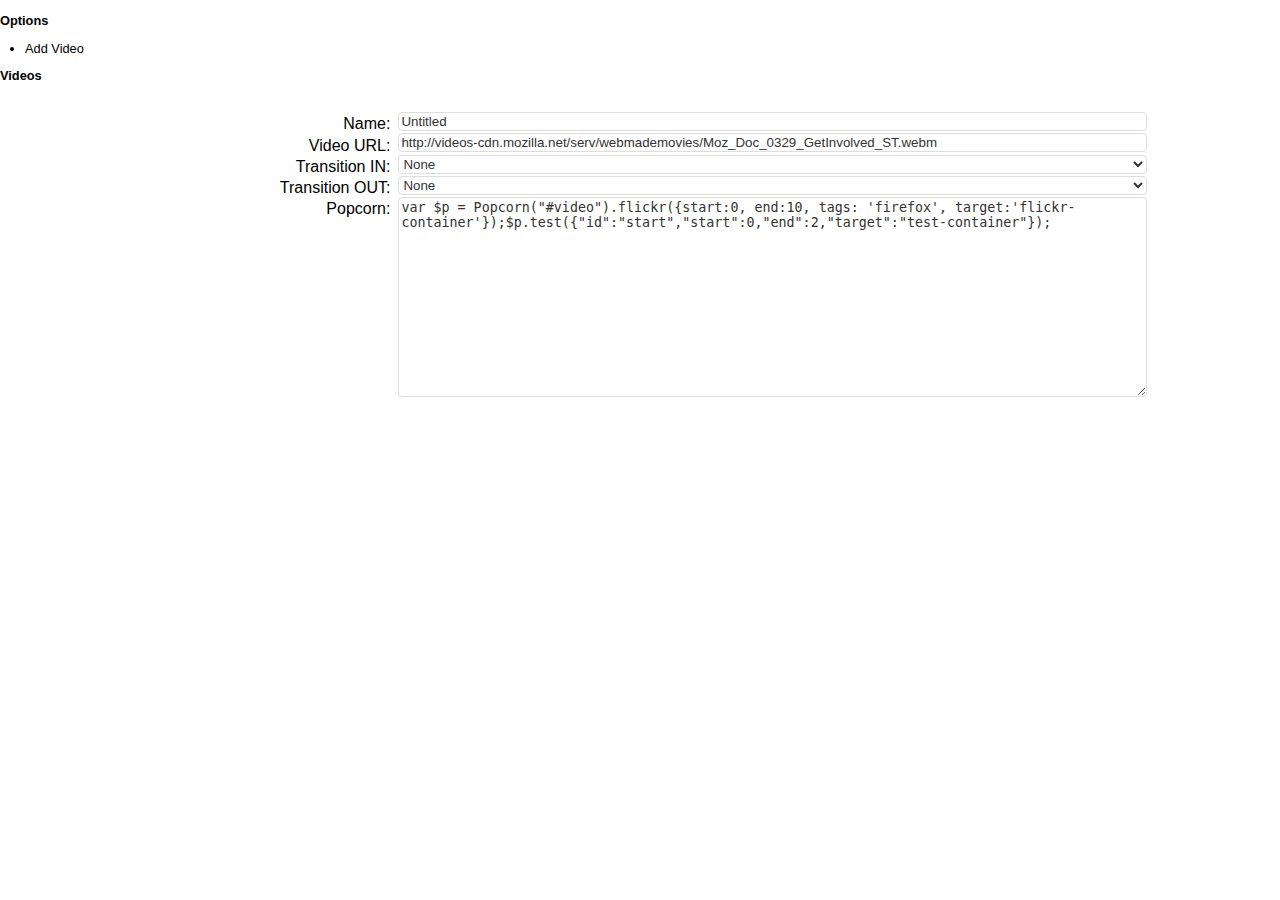
==== index.html @ d67db51c "1. Multiple videos can be played in sequence. 2. Videos can be sequenced in the menu. 3. Popcorn tar" ====
<html>
  <head>
    <title>Action</title>
    <style>
      html {
        width: 100%;
        height: 100%;
      }

      body {
        margin: 0;
        padding: 0;
        width: 100%;
        height: 100%;
        font: 12pt Helvetica, Verdana;
        overflow: hidden;
      }

      .bold {
        font-weight: bold;
      }

      #edit-menu {
        overflow: hidden;
        z-index: 1000;
      }

      #edit-menu:hover {
        cursor: pointer;
      }

      #edit-menu a:hover {
        text-decoration: underline;
      }

      #edit-menu ul {
        margin: 10px;
        font-size: 80%;
        padding-left: 15px;
      }

      #edit-menu h3 {
        font-size: 80%;
      }

      a {
        text-decoration: none;
      }

      a:hover {
        text-decoration: underline;
      }

      #dialog-add fieldset {
        padding: 1em;
      }

      #dialog-add label {
        float: left;
        width: 30%;
        margin-right:0.5em;
        padding-top:0.2em;
        text-align:right;
      }

      #dialog-add input, select {
        width: 60%;
        font-weight: normal;
      }

      #dialog-add textarea {
        height: 200px;
        width: 60%;
        font-size: 10pt;
        font-weight: normal;
      }

      #dialog-add .ui-widget-content {
        background: #fff;
      }

      #containers {
        width: 100%;
        height: 100%;
        position: absolute;
        top: 0px;
        left: 0px;
      }

      .container {
        position: absolute;
        bottom: 10px;
        right: 10px;
        border: 2px solid #000;
        border-radius: 10px;
        width: 300px;
        height: 300px;
      }

      #videos {
        position: absolute;
        top: 0px;
        left: 0px;
        width: 100%;
        height: 100%;
      }

      #dialog-add form, fieldset {
        margin: 0;
        padding: 0;
        border: 0;
      }

      #spinner-div {
        overflow: hidden;
        width: 300px;
        text-align: center;
      }

      #spinner-canvas {
        margin: auto;
      }

    </style>
    <link rel="stylesheet" href="css/jquery-ui.css" text="text/css" />
    <script type="text/javascript" src="js/jquery.js"></script>
    <script type="text/javascript" src="js/jquery-ui.js"></script>
    <script type="text/javascript" src="js/jquery.transform.js"></script>
    <script type="text/javascript" src="http://popcornjs.org/code/dist/popcorn-complete.js"></script>
    <!--<script type="text/javascript" src="popcorn-complete.js"></script>-->
    <script type="text/javascript">

      $(document).ready( function (e) {

        var sections = [],
            currentSection,
            currentSectionIndex,
            targetUUID = 0,
            $win = $(window),
            edit = window.location.href.indexOf('?edit');

        (function() {
          var spinnerCanvas = document.getElementById('spinner-canvas'),
              ctx = spinnerCanvas.getContext('2d'),
              numPieces = 8,
              indexStep = 4,
              spinnerInterval,
              w = spinnerCanvas.width/2;
              spinnerIndex = 0;

          ctx.clearRect(0, 0, spinnerCanvas.width, spinnerCanvas.height);
          ctx.translate(spinnerCanvas.width/2, spinnerCanvas.height/2);
          ctx.fillStyle = '#aaa';
          for (var i=0; i<numPieces; ++i) {
            ctx.save();
            ctx.rotate(Math.PI*2/numPieces*i);
            ctx.translate(w/4, w/4);
            ctx.beginPath();
            ctx.arc(0, 0, w/8, w/8, 0, Math.PI*2, true);
            ctx.closePath();
            ctx.fill();
            ctx.restore();
          } //for

          $('#spinner-div').dialog({
            width: 300,
            autoOpen: false,
            closeOnEscape: false,
            draggable: false,
            resizable: false,
            modal: true,
            stack: true,
            open: function (e, ui) {
              $('.ui-dialog-titlebar-close').hide();
              spinnerInterval = setInterval( function() {
                spinnerIndex += indexStep;
                $('#spinner-canvas').css('rotate', spinnerIndex+'deg');
              }, 30);
            },
            close: function (e) {
              clearInterval(spinnerInterval);
            },
          });
        })();

        $('#edit-menu-videos').sortable({
          placeholder: "ui-state-highlight"
        });

        $('#edit-menu').disableSelection();
        $('#edit-menu-videos').disableSelection();

        $('#edit-menu-videos').bind('sortupdate', function ( event, ui ) {
          newSections = [];
          var vids = $(this).sortable('toArray');
          for (var i=0; i<vids.length; ++i) {
            var vidId = vids[i].substr(vids[i].indexOf('-')+1);
            for (var j=0; j<sections.length; ++j) {
              if (vidId === sections[j].video.id) {
                newSections.push(sections[j]);
                break;
              } //if 
            } //for
          } //for
          sections = newSections;
        });

        Popcorn.plugin('test', function (options) {
          return {
            _setup: function (options) {
            },
            start: function (event, options) {
              $('#'+options.target).html('Test!');
            },
            end: function (event, options) {
              $('#'+options.target).html('');
            }
          };
        });

        Popcorn.plugin('animator', function (options) {
          return {
            _setup: function (options) {
            },
            start: function (event, options) {
            },
            end: function (event, options) {
            }
          };
        });

        $('#edit-menu-link-add').click( function(e) {
          $('#dialog-add-video-name').val('Untitled '+sections.length);
          $('#dialog-add').dialog('open');
        });

        function playNextSection() {
          var index = sections.indexOf(currentSection);
          playSection(sections[index+1]);
        }

        function stopCurrentSection() {
          if (currentSection) {
            currentSection.popcorn.pause();
            currentSection.hide();
            currentSection.$li.removeClass('bold');
          } //if
        }; //stopCurrentSection

        function playSection (section) {
          if (section) {
            function play() {
              section.popcorn.currentTime(0);
              section.show();
              section.popcorn.play();
              section.transitionIn();
              section.$li.addClass('bold');
            }; //play

            currentSection = section;
  
            if (section.ready) {
              play();
            }
            else {
              $('#spinner-div').dialog('open');
              $(section.video).bind('loadedmetadata', function (ev) {
                $('#spinner-div').dialog('close');
                play();
              });
            } //if
          } //if
        }; //playSection

        (function() {
          var fields = $([]).add($('#dialog-add-video-url')).add($('#dialog-add-popcorn'));
          $('#dialog-add').dialog({

            autoOpen: false,
            height: 500,
            width: 700,
            modal: true,

            buttons: {

              "Insert" : function () {

                var okFields = 0;
                fields.each( function (i, e) {

                  if ( e.value ) {
                    $(e).removeClass('ui-state-error');
                    ++okFields;
                  }
                  else {
                    $(e).addClass('ui-state-error');
                  } //if
                
                }); //each

                if ( okFields === fields.length ) {              

                  var video = document.createElement('video'),
                      $video,
                      videoSource = document.createElement('source'),
                      popcornSrc = $('#dialog-add-popcorn').val();
 
                  var transitions = {
                    slideIn: function (callback) {
                      $video.show();
                      $video.offset({ left:window.innerWidth/2 - video.videoWidth/2, 
                                        top:-video.videoHeight});
                      $video.transform({rotate: '-30deg'});
                      $video.animate({
                        rotate: '0deg',
                        top: window.innerHeight/2 - video.videoHeight/2 
                      }, 1000, callback);

                    },
                    slideOut: function (callback) {
                      $video.animate({
                        rotate: '30deg',
                        top: window.innerHeight + video.videoHeight 
                      }, 1000, function() {
                        $video.hide();
                        if (callback) {
                          callback();
                        } //if
                      });
                    },
                    fadeIn: function (callback) {
                      $video.offset({ left:window.innerWidth/2 - video.videoWidth/2, 
                                        top:window.innerHeight/2 - video.videoHeight/2});
                      $video.css('opacity', 0);
                      $video.show();
                      $video.fadeTo(1000, 1);
                     
                    },
                    fadeOut: function (callback) {
                      $video.fadeTo(1000, 0);
                      setTimeout(function() {
                        $video.hide();
                        if (callback) {
                          callback();
                        } //if
                      }, 1000);
                    },
                    defaultIn: function (callback) {
                      $video.show();
                      $video.offset({ left:window.innerWidth/2 - video.videoWidth/2, 
                                        top:window.innerHeight/2 - video.videoHeight/2});
                      if (callback) { 
                        callback();
                      } //if
                    },
                    defaultOut: function (callback) {
                      $video.hide();
                      if (callback) { 
                        callback();
                      } //if
                    },
                  };


                  
                  var plugins = [];
                  var popcornDivs = [];
                  var pluginInstances = popcornSrc.match(/\.\w*\(\{([\s\w'"]*:\s?[\s"'\w]*,\s?)*["|']?target["|']?:["|'][a-z]*-container["|']/gi);
                  var targetRegex = /[\s"']*target[\s"']*:\s?["|'](.*)["|']\s?/;
                  var pluginRegex = /\.(\w*)\(\{/;
                  for (var i=0; i<pluginInstances.length; ++i) {
                    var instance = pluginInstances[i];
                    var targetName = instance.match(targetRegex)[1];
                    var pluginName = instance.match(pluginRegex)[1];
                    if (plugins[pluginName]) {
                      continue;
                    } //if
                    plugins[pluginName] = true;
                    var newTarget = 'popcorn-target-' + pluginName + '-' + targetUUID;
                    var re = new RegExp(targetName, "gi");
                    popcornSrc = popcornSrc.replace(re, newTarget);
                    var title = $('<h3 />');
                    title.html(pluginName);
                    title.addClass('ui-widget-header');
                    var $div = $('<div/>');
                    var rx = -50 + Math.random() * 100;
                    var ry = -50 + Math.random() * 100;
                    $div.attr('id', newTarget + '-ui')
                      .addClass('ui-widget-content')
                      .addClass('container')
                      .draggable()
                      .css('z-index', 30)
                      .resizable()
                      .css('position', 'absolute')
                      .offset({left:window.innerWidth - $div.width() - 20 + rx, top: 100 + ry});
                    $div.append(title);
                    var content = $('<div/>');
                    content.attr('id', newTarget);
                    $div.append(content);
                    popcornDivs.push($div);
                    $('#containers').append($div);
                    ++targetUUID;
                  } //for

                  console.log(popcornSrc);

                  var popcornFunc = new Function(popcornSrc);

                  videoSource.src = $('#dialog-add-video-url').val();
                  video.appendChild(videoSource); 
                  video.id = 'video';
                  video.setAttribute('controls', true);
                  video.setAttribute('autobuffer', true);
                  video.setAttribute('preload', 'auto');
                  video.style.zIndex = 20;

                  $('#videos').append(video);
                  $video = $(video);

                  try {

                    //Should bail right here if popcorn is bad
                    popcornFunc();


                    video.id = 'video' + sections.length;
                    $(this).dialog('close');

                    var popcorn = Popcorn.instances[Popcorn.instances.length-1];

                    var transitionIn = $('#dialog-add-transition-in').val();
                    var transitionOut = $('#dialog-add-transition-out').val();

                    var name = $('#dialog-add-video-name').val();
                    var $li = $('<li id="list-'+video.id+'"></li>');
                    var $a = $('<a id="a-'+video.id+'">'+ name +'</a>');

                    $a.appendTo($li);

                   $('#edit-menu-videos').append($li);

                    if (currentSection) {
                      stopCurrentSection();
                      currentSection.$li.removeClass('bold');
                    } //if

                    $li.addClass('bold');

                    var section = {
                      video: video,
                      transitionIn: transitions[transitionIn],
                      transitionOut: transitions[transitionOut],
                      popcorn: popcorn,
                      name: name,
                      popcornDivs: popcornDivs,
                      $li: $li,
                      ready: false, 
                      show: function () {
                        for (var i=0; i<popcornDivs.length; ++i) {
                          $(popcornDivs[i]).show();
                        } //for
                      },
                      hide: function () {
                        $video.hide();
                        for (var i=0; i<popcornDivs.length; ++i) {
                          $(popcornDivs[i]).hide();
                        } //for
                      },
                    };

                    currentSection = section;
                    sections.push(section);

                    $a.click( function (e) {
                      stopCurrentSection();
                      playSection(section);
                    });
 
                    $(video).bind('loadedmetadata', function (ev) {
                      section.ready = true;
                    });

                    popcorn.listen('ended', function (ev) {
                      section.transitionIn(playNextSection);
                    });

                    section.hide();
                    playSection(section);
  
                  }
                  catch (error) {

                    for (var i=0; i<popcornDivs.length; ++i) {
                      $(popcornDivs[i]).remove();
                    } //for

                    $('#dialog-add-popcorn').addClass('ui-state-error');
                    $('#dialog-add-error').html(error.toString());
                    $('#dialog-add-error').addClass('ui-state-highlight');
                    $(video).remove();

                  } //catch

                } //if

  
              },
  
              Cancel : function () {
                $(this).dialog('close');
              },

            },

            close : function () {
              //fields.val('');
              fields.removeClass('ui-state-error');
              $('#dialog-add-error').removeClass('ui-state-highlight');
              $('#dialog-add-error').html('');
            },

          });
        })();

        $('#edit-menu').dialog({
          position: [0, 0],
          width: 200,
          modal: false,
          stack: false,
          autoOpen: false,
          closeOnEscape: false,
          open: function (e, ui) {
            $(".ui-dialog-titlebar-close").hide();
          },
        });

        if (true || edit > -1) {
          $('#edit-menu').dialog('open');
        } //if

        $win.bind("beforeunload", function( event ) {
          return "Are you sure you want to leave?";
        });

        $win.keypress( function( event ) {
          var elem = event.srcElement || event.target;
          if ( (event.which === 46 || event.which === 8) &&
               (elem.nodeName !== "INPUT" && elem.nodeName !== "TEXTAREA") ) {
            event.preventDefault();
          }
        });

      });

    </script>
  </head>
  <body>
    <div id="videos">
    </div>
    <div id="containers">
    </div>
    <div id="edit-menu" title="Menu">
      <h3>Options</h3>
      <ul id="edit-menu-list">
        <li><a id="edit-menu-link-add">Add Video</a></li>
      </ul>
      <h3>Videos</h3>
      <ul id="edit-menu-videos">
      </ul>
    </div>
    <div id="dialog-add" title="Add Video">
      <form>
        <div id="dialog-add-error"></div>
        <fieldset>
          <label for="video-name">Name:</label>
          <input type="text" name="video-name" id="dialog-add-video-name" class="text ui-widget-content ui-corner-all" value="Untitled" />
          <br clear="all"/>
          <label for="video-url">Video URL:</label>
          <input type="text" name="video-url" id="dialog-add-video-url" class="text ui-widget-content ui-corner-all" value="http://videos-cdn.mozilla.net/serv/webmademovies/Moz_Doc_0329_GetInvolved_ST.webm"/>
          <br clear="all"/>
          <label for="transtion-in">Transition IN:</label>
          <select type="text" name="transition-in" id="dialog-add-transition-in" class="text ui-widget-content ui-corner-all" />
            <option id="transition-in-slide" value="defaultIn">None</option>
            <option id="transition-in-slide" value="slideIn">Slide</option>
            <option id="transition-in-slide" value="fadeIn">Fade</option>
          </select>
          <br clear="all"/>
          <label for="transtion-out">Transition OUT:</label>
          <select type="text" name="transition-out" id="dialog-add-transition-out" class="text ui-widget-content ui-corner-all" />
            <option id="transition-out-slide" value="defaultOut">None</option>
            <option id="transition-out-slide" value="slideOut">Slide</option>
            <option id="transition-out-slide" value="fadeOut">Fade</option>
          </select>
          <br clear="all"/>
          <label for="popcorn">Popcorn:</label>
          <textarea type="text" name="popcorn" id="dialog-add-popcorn" value="" class="text ui-widget-content ui-corner-all">var $p = Popcorn("#video").flickr({start:0, end:10, tags: 'firefox', target:'flickr-container'});$p.test({"id":"start","start":0,"end":2,"target":"test-container"});</textarea>
        </fieldset>
      </form> 
    </div>
    <div id="spinner-div" title="Preparing Content...">
      <canvas id="spinner-canvas" width="100" height="100" />
    </div>
  </body>
</html>
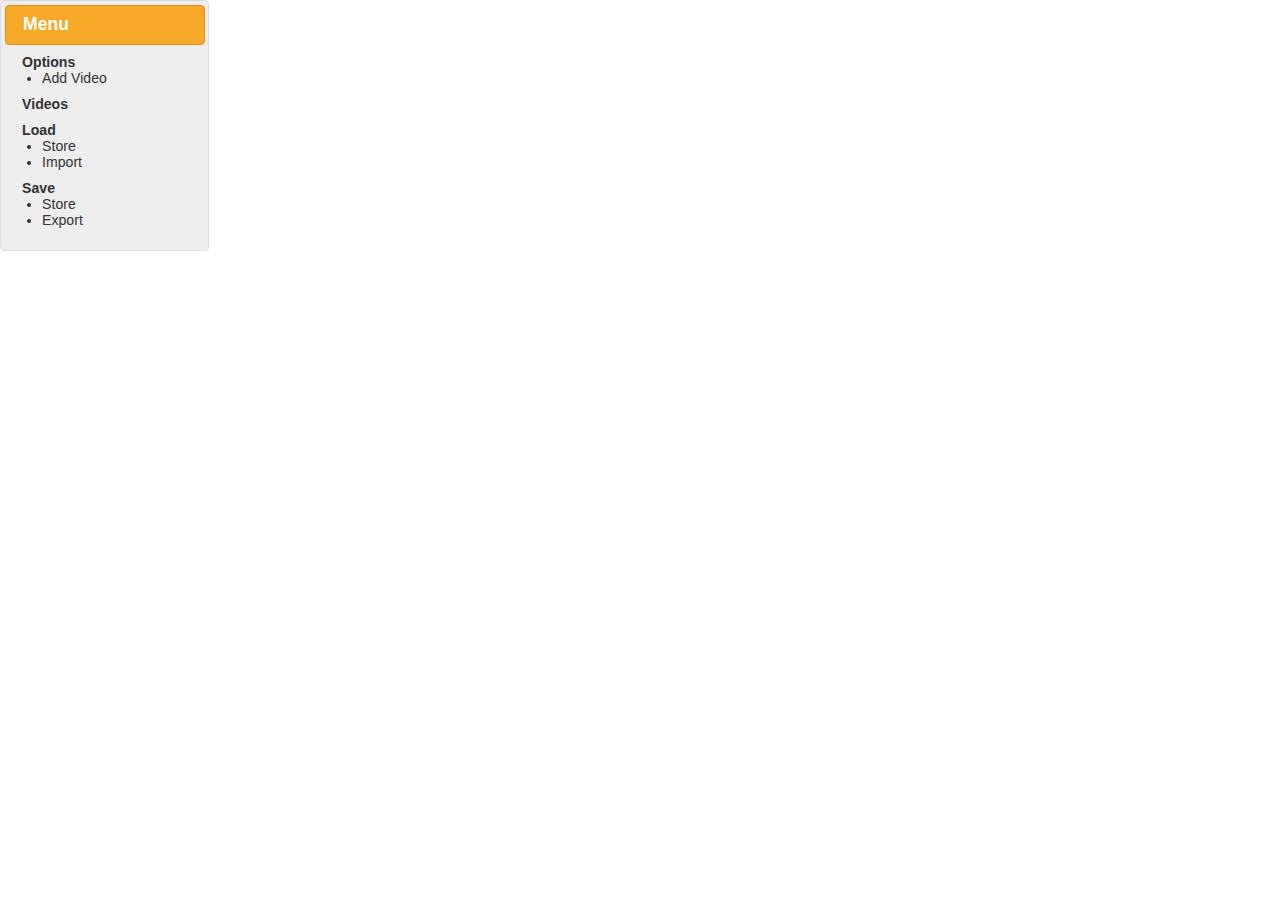
==== commit 931f0e63: "1. Thoroughly cleaned up video addition process to facilitate loading/saving. 2. Added load/save and" ====
--- a/index.html
+++ b/index.html
@@ -34,13 +34,15 @@
       }
 
       #edit-menu ul {
-        margin: 10px;
+        margin: 0px 0px 10px 10px;
+        padding: 0px 0px 0px 10px;
         font-size: 80%;
-        padding-left: 15px;
       }
 
       #edit-menu h3 {
         font-size: 80%;
+        margin: 0;
+        padding: 0;
       }
 
       a {
@@ -121,13 +123,29 @@
         margin: auto;
       }
 
+      #dialog-export textarea {
+        font-size: 12pt;
+        width: 500px;
+        height: 300px;
+      }
+
+      #dialog-import textarea {
+        font-size: 12pt;
+        width: 500px;
+        height: 300px;
+      }
+
+      #dialog-load a:hover {
+        cursor: pointer;
+      }
+
     </style>
     <link rel="stylesheet" href="css/jquery-ui.css" text="text/css" />
     <script type="text/javascript" src="js/jquery.js"></script>
     <script type="text/javascript" src="js/jquery-ui.js"></script>
     <script type="text/javascript" src="js/jquery.transform.js"></script>
-    <script type="text/javascript" src="http://popcornjs.org/code/dist/popcorn-complete.js"></script>
-    <!--<script type="text/javascript" src="popcorn-complete.js"></script>-->
+    <!--<script type="text/javascript" src="http://popcornjs.org/code/dist/popcorn-complete.js"></script>-->
+    <script type="text/javascript" src="js/popcorn-complete.js"></script>
     <script type="text/javascript">
 
       $(document).ready( function (e) {
@@ -137,7 +155,10 @@
             currentSectionIndex,
             targetUUID = 0,
             $win = $(window),
+            savedItems = JSON.parse(localStorage.getItem('Action')),
             edit = window.location.href.indexOf('?edit');
+
+        savedItems = savedItems || [];
 
         (function() {
           var spinnerCanvas = document.getElementById('spinner-canvas'),
@@ -235,6 +256,7 @@
         });
 
         function playNextSection() {
+          stopCurrentSection();
           var index = sections.indexOf(currentSection);
           playSection(sections[index+1]);
         }
@@ -272,6 +294,212 @@
           } //if
         }; //playSection
 
+        function buildVideo(videoUrl, popcornSrc, transitionIn, transitionOut, videoName) {
+          var video = document.createElement('video'),
+              $video,
+              videoSource = document.createElement('source');
+
+          function setVideoPosition(options) {
+            $video.css(options);
+          }; //setVideoPosition
+
+          var transitions = {
+            slideIn: function (callback) {
+              $video.show();
+              setVideoPosition({ left:window.innerWidth/2 - video.videoWidth/2, 
+                                top:-video.videoHeight});
+              $video.transform({rotate: '-30deg'});
+              $video.animate({
+                rotate: '0deg',
+                top: window.innerHeight/2 - video.videoHeight/2 
+              }, 1000, callback);
+
+            },
+            slideOut: function (callback) {
+              $video.animate({
+                rotate: '30deg',
+                top: window.innerHeight + video.videoHeight 
+              }, 1000, function() {
+                $video.hide();
+                if (callback) {
+                  callback();
+                } //if
+              });
+            },
+            fadeIn: function (callback) {
+              setVideoPosition({ left:window.innerWidth/2 - video.videoWidth/2, 
+                                top:window.innerHeight/2 - video.videoHeight/2});
+              $video.css('opacity', 0);
+              $video.show();
+              $video.fadeTo(1000, 1);
+             
+            },
+            fadeOut: function (callback) {
+              $video.fadeTo(1000, 0);
+              setTimeout(function() {
+                $video.hide();
+                if (callback) {
+                  callback();
+                } //if
+              }, 1000);
+            },
+            defaultIn: function (callback) {
+              $video.show();
+              setVideoPosition({ left:window.innerWidth/2 - video.videoWidth/2, 
+                                top:window.innerHeight/2 - video.videoHeight/2});
+              if (callback) { 
+                callback();
+              } //if
+            },
+            defaultOut: function (callback) {
+              $video.hide();
+              if (callback) { 
+                callback();
+              } //if
+            },
+          };
+
+          var plugins = [];
+          var popcornDivs = [];
+          var pluginInstances = popcornSrc.match(/\.\w*\(\{([\s\w'"]*:\s?[\s"'\w]*,\s?)*["|']?target["|']?:["|'][\w\-]*["|']/gi);
+          var targetRegex = /[\s"']*target[\s"']*:\s?["|'](.*)["|']\s?/;
+          var pluginRegex = /\.(\w*)\(\{/;
+          for (var i=0; i<pluginInstances.length; ++i) {
+            var instance = pluginInstances[i];
+            var targetName = instance.match(targetRegex)[1];
+            var pluginName = instance.match(pluginRegex)[1];
+            if (plugins[pluginName]) {
+              continue;
+            } //if
+            plugins[pluginName] = true;
+            var newTarget = 'popcorn-target-' + pluginName + '-' + targetUUID;
+            var re = new RegExp(targetName, "gi");
+            popcornSrc = popcornSrc.replace(re, newTarget);
+            var title = $('<h3 />');
+            title.html(pluginName);
+            title.addClass('ui-widget-header');
+            var $div = $('<div/>');
+            var rx = -50 + Math.random() * 100;
+            var ry = -50 + Math.random() * 100;
+            $div.attr('id', newTarget + '-ui')
+              .addClass('ui-widget-content')
+              .addClass('container')
+              .draggable()
+              .css('z-index', 30)
+              .resizable()
+              .css('position', 'absolute')
+              .offset({left:window.innerWidth - $div.width() - 20 + rx, top: 100 + ry});
+            $div.append(title);
+            var content = $('<div/>');
+            content.attr('id', newTarget);
+            $div.append(content);
+            popcornDivs.push($div);
+            $('#containers').append($div);
+            ++targetUUID;
+          } //for
+
+          var popcornFunc = new Function(popcornSrc);
+
+          videoSource.src = videoUrl;
+          video.appendChild(videoSource); 
+          video.id = 'video';
+          video.setAttribute('controls', true);
+          video.setAttribute('autobuffer', true);
+          video.setAttribute('preload', 'auto');
+          video.style.zIndex = 20;
+
+          $('#videos').append(video);
+          $video = $(video);
+
+          try {
+
+            //Should bail right here if popcorn is bad
+            popcornFunc();
+
+            video.id = 'video' + sections.length;
+
+            var popcorn = Popcorn.instances[Popcorn.instances.length-1];
+
+            var $li = $('<li id="list-'+video.id+'"></li>');
+            var $a = $('<a id="a-'+video.id+'">'+ videoName +'</a>');
+
+            $a.appendTo($li);
+
+           $('#edit-menu-videos').append($li);
+
+            if (currentSection) {
+              stopCurrentSection();
+              currentSection.$li.removeClass('bold');
+            } //if
+
+            $li.addClass('bold');
+
+            var section = {
+              video: video,
+              transitionIn: transitions[transitionIn],
+              transitionOut: transitions[transitionOut],
+              popcorn: popcorn,
+              popcornSrc: popcornSrc,
+              name: videoName,
+              popcornDivs: popcornDivs,
+              $li: $li,
+              ready: false, 
+              show: function () {
+                for (var i=0; i<popcornDivs.length; ++i) {
+                  $(popcornDivs[i]).show();
+                } //for
+              },
+              hide: function () {
+                $video.hide();
+                for (var i=0; i<popcornDivs.length; ++i) {
+                  $(popcornDivs[i]).hide();
+                } //for
+              },
+              getReplica: function () {
+                return {
+                  video: video.currentSrc,
+                  transitionIn: transitionIn,
+                  transitionOut: transitionOut,
+                  popcornSrc: popcornSrc,
+                  name: videoName,
+                }
+              },
+            };
+
+            currentSection = section;
+            sections.push(section);
+
+            $a.click( function (e) {
+              stopCurrentSection();
+              playSection(section);
+            });
+
+            $(video).bind('loadedmetadata', function (ev) {
+              section.ready = true;
+            });
+
+            popcorn.listen('ended', function (ev) {
+              section.transitionOut(playNextSection);
+            });
+
+            $video.css('position', 'absolute');
+            section.hide();
+            playSection(section);
+            return true;
+          }
+          catch (error) {
+
+            for (var i=0; i<popcornDivs.length; ++i) {
+              $(popcornDivs[i]).remove();
+            } //for
+
+            $(video).remove();
+            return false;
+
+          } //catch
+
+        }; //buildVideo
+
         (function() {
           var fields = $([]).add($('#dialog-add-video-url')).add($('#dialog-add-popcorn'));
           $('#dialog-add').dialog({
@@ -298,211 +526,22 @@
                 
                 }); //each
 
-                if ( okFields === fields.length ) {              
-
-                  var video = document.createElement('video'),
-                      $video,
-                      videoSource = document.createElement('source'),
-                      popcornSrc = $('#dialog-add-popcorn').val();
- 
-                  var transitions = {
-                    slideIn: function (callback) {
-                      $video.show();
-                      $video.offset({ left:window.innerWidth/2 - video.videoWidth/2, 
-                                        top:-video.videoHeight});
-                      $video.transform({rotate: '-30deg'});
-                      $video.animate({
-                        rotate: '0deg',
-                        top: window.innerHeight/2 - video.videoHeight/2 
-                      }, 1000, callback);
-
-                    },
-                    slideOut: function (callback) {
-                      $video.animate({
-                        rotate: '30deg',
-                        top: window.innerHeight + video.videoHeight 
-                      }, 1000, function() {
-                        $video.hide();
-                        if (callback) {
-                          callback();
-                        } //if
-                      });
-                    },
-                    fadeIn: function (callback) {
-                      $video.offset({ left:window.innerWidth/2 - video.videoWidth/2, 
-                                        top:window.innerHeight/2 - video.videoHeight/2});
-                      $video.css('opacity', 0);
-                      $video.show();
-                      $video.fadeTo(1000, 1);
-                     
-                    },
-                    fadeOut: function (callback) {
-                      $video.fadeTo(1000, 0);
-                      setTimeout(function() {
-                        $video.hide();
-                        if (callback) {
-                          callback();
-                        } //if
-                      }, 1000);
-                    },
-                    defaultIn: function (callback) {
-                      $video.show();
-                      $video.offset({ left:window.innerWidth/2 - video.videoWidth/2, 
-                                        top:window.innerHeight/2 - video.videoHeight/2});
-                      if (callback) { 
-                        callback();
-                      } //if
-                    },
-                    defaultOut: function (callback) {
-                      $video.hide();
-                      if (callback) { 
-                        callback();
-                      } //if
-                    },
-                  };
-
-
-                  
-                  var plugins = [];
-                  var popcornDivs = [];
-                  var pluginInstances = popcornSrc.match(/\.\w*\(\{([\s\w'"]*:\s?[\s"'\w]*,\s?)*["|']?target["|']?:["|'][a-z]*-container["|']/gi);
-                  var targetRegex = /[\s"']*target[\s"']*:\s?["|'](.*)["|']\s?/;
-                  var pluginRegex = /\.(\w*)\(\{/;
-                  for (var i=0; i<pluginInstances.length; ++i) {
-                    var instance = pluginInstances[i];
-                    var targetName = instance.match(targetRegex)[1];
-                    var pluginName = instance.match(pluginRegex)[1];
-                    if (plugins[pluginName]) {
-                      continue;
-                    } //if
-                    plugins[pluginName] = true;
-                    var newTarget = 'popcorn-target-' + pluginName + '-' + targetUUID;
-                    var re = new RegExp(targetName, "gi");
-                    popcornSrc = popcornSrc.replace(re, newTarget);
-                    var title = $('<h3 />');
-                    title.html(pluginName);
-                    title.addClass('ui-widget-header');
-                    var $div = $('<div/>');
-                    var rx = -50 + Math.random() * 100;
-                    var ry = -50 + Math.random() * 100;
-                    $div.attr('id', newTarget + '-ui')
-                      .addClass('ui-widget-content')
-                      .addClass('container')
-                      .draggable()
-                      .css('z-index', 30)
-                      .resizable()
-                      .css('position', 'absolute')
-                      .offset({left:window.innerWidth - $div.width() - 20 + rx, top: 100 + ry});
-                    $div.append(title);
-                    var content = $('<div/>');
-                    content.attr('id', newTarget);
-                    $div.append(content);
-                    popcornDivs.push($div);
-                    $('#containers').append($div);
-                    ++targetUUID;
-                  } //for
-
-                  console.log(popcornSrc);
-
-                  var popcornFunc = new Function(popcornSrc);
-
-                  videoSource.src = $('#dialog-add-video-url').val();
-                  video.appendChild(videoSource); 
-                  video.id = 'video';
-                  video.setAttribute('controls', true);
-                  video.setAttribute('autobuffer', true);
-                  video.setAttribute('preload', 'auto');
-                  video.style.zIndex = 20;
-
-                  $('#videos').append(video);
-                  $video = $(video);
-
-                  try {
-
-                    //Should bail right here if popcorn is bad
-                    popcornFunc();
-
-
-                    video.id = 'video' + sections.length;
-                    $(this).dialog('close');
-
-                    var popcorn = Popcorn.instances[Popcorn.instances.length-1];
-
-                    var transitionIn = $('#dialog-add-transition-in').val();
-                    var transitionOut = $('#dialog-add-transition-out').val();
-
-                    var name = $('#dialog-add-video-name').val();
-                    var $li = $('<li id="list-'+video.id+'"></li>');
-                    var $a = $('<a id="a-'+video.id+'">'+ name +'</a>');
-
-                    $a.appendTo($li);
-
-                   $('#edit-menu-videos').append($li);
-
-                    if (currentSection) {
-                      stopCurrentSection();
-                      currentSection.$li.removeClass('bold');
-                    } //if
-
-                    $li.addClass('bold');
-
-                    var section = {
-                      video: video,
-                      transitionIn: transitions[transitionIn],
-                      transitionOut: transitions[transitionOut],
-                      popcorn: popcorn,
-                      name: name,
-                      popcornDivs: popcornDivs,
-                      $li: $li,
-                      ready: false, 
-                      show: function () {
-                        for (var i=0; i<popcornDivs.length; ++i) {
-                          $(popcornDivs[i]).show();
-                        } //for
-                      },
-                      hide: function () {
-                        $video.hide();
-                        for (var i=0; i<popcornDivs.length; ++i) {
-                          $(popcornDivs[i]).hide();
-                        } //for
-                      },
-                    };
-
-                    currentSection = section;
-                    sections.push(section);
-
-                    $a.click( function (e) {
-                      stopCurrentSection();
-                      playSection(section);
-                    });
- 
-                    $(video).bind('loadedmetadata', function (ev) {
-                      section.ready = true;
-                    });
-
-                    popcorn.listen('ended', function (ev) {
-                      section.transitionIn(playNextSection);
-                    });
-
-                    section.hide();
-                    playSection(section);
-  
-                  }
-                  catch (error) {
-
-                    for (var i=0; i<popcornDivs.length; ++i) {
-                      $(popcornDivs[i]).remove();
-                    } //for
-
+                if ( okFields === fields.length ) {
+
+                  if (buildVideo( $('#dialog-add-video-url').val(), 
+                                  $('#dialog-add-popcorn').val(), 
+                                  $('#dialog-add-transition-in').val(), 
+                                  $('#dialog-add-transition-out').val(), 
+                                  $('#dialog-add-video-name').val()) === false) {
                     $('#dialog-add-popcorn').addClass('ui-state-error');
                     $('#dialog-add-error').html(error.toString());
                     $('#dialog-add-error').addClass('ui-state-highlight');
-                    $(video).remove();
-
-                  } //catch
+                  }
+                  else {
+                    $(this).dialog('close');
+                  } //if
 
                 } //if
-
   
               },
   
@@ -550,6 +589,124 @@
           }
         });
 
+        function makeStorage() {
+          var store = {
+            type: 'Action v0.1 Store',
+            sections: [],
+          };
+
+          for (var i=0; i<sections.length; ++i) {
+            store.sections.push(sections[i].getReplica());
+          } //for
+
+          return store;
+        }; //makeStorage
+
+        function loadProject(project) {
+          $('#videos').empty();
+          $('#containers').empty();
+          $('#edit-menu-videos').empty();
+          sections = [];
+          for (var i=0; i<project.sections.length; ++i) {
+            var section = project.sections[i];
+            buildVideo( section.video,
+                        section.popcornSrc,
+                        section.transitionIn,
+                        section.transitionOut,
+                        section.name);
+          } //for
+        }; //loadProject
+
+        $('#dialog-export').dialog({
+          modal: true,
+          autoOpen: false,
+          width: 550,
+          height: 500,
+          buttons: {
+            'Ok': function() {
+              $(this).dialog('close');  
+            },
+          }
+        });
+
+        $('#dialog-import').dialog({
+          modal: true,
+          autoOpen: false,
+          width: 550,
+          height: 500,
+          buttons: {
+            'Ok': function() {
+              $(this).dialog('close');  
+              loadProject(JSON.parse($('#dialog-import-data').val()));
+            },
+            'Cancel': function() {
+              $(this).dialog('close');  
+            },
+          }
+        });
+
+        $('#dialog-load').dialog({
+          modal: true,
+          autoOpen: false,
+          width: 550,
+          height: 500,
+          buttons: {
+            'Cancel': function() {
+              $(this).dialog('close');  
+            },
+          }
+        });
+
+        $('#dialog-save').dialog({
+          modal: true,
+          autoOpen: false,
+          width: 350,
+          height: 300,
+          buttons: {
+            'Ok': function() {
+              $(this).dialog('close');  
+              var store = makeStorage();
+              store.projectName = $('#dialog-save-data').val();
+              savedItems.push(store);
+              localStorage.setItem('Action', JSON.stringify(savedItems));
+            },
+            'Cancel': function() {
+              $(this).dialog('close');
+            },
+          }
+        });
+
+        $('#save-export').click( function (event) {
+          var store = makeStorage();
+          $('#dialog-export-data').html(JSON.stringify(store));
+          $('#dialog-export').dialog('open');
+        });
+
+        $('#save-store').click( function (event) {
+          $('#dialog-save').dialog('open');
+        });
+
+        $('#load-store').click( function (event) {
+          $('#dialog-load').empty();
+          $('#dialog-load').append('<h3>Choose a project to load:</h3>');
+          for (var i=0; i<savedItems.length; ++i) {
+            (function() {
+              var savedItem = savedItems[i];
+              var $li = $('<li><a>'+savedItem.projectName+'</a></li>');
+              $li.click( function (e) {
+                $('#dialog-load').dialog('close');
+                loadProject(savedItem);
+              });
+              $('#dialog-load').append($li);
+            })();
+          } //for
+          $('#dialog-load').dialog('open');
+        });
+
+        $('#load-import').click( function (event) {
+          $('#dialog-import').dialog('open');
+        });
+
       });
 
     </script>
@@ -567,6 +724,16 @@
       <h3>Videos</h3>
       <ul id="edit-menu-videos">
       </ul>
+      <h3>Load</h3>
+      <ul id="edit-menu-load">
+        <li><a id="load-store">Store</a></li>
+        <li><a id="load-import">Import</a></li>
+      </ul>
+      <h3>Save</h3>
+      <ul id="edit-menu-save">
+        <li><a id="save-store">Store</a></li>
+        <li><a id="save-export">Export</a></li>
+      </ul>
     </div>
     <div id="dialog-add" title="Add Video">
       <form>
@@ -576,7 +743,8 @@
           <input type="text" name="video-name" id="dialog-add-video-name" class="text ui-widget-content ui-corner-all" value="Untitled" />
           <br clear="all"/>
           <label for="video-url">Video URL:</label>
-          <input type="text" name="video-url" id="dialog-add-video-url" class="text ui-widget-content ui-corner-all" value="http://videos-cdn.mozilla.net/serv/webmademovies/Moz_Doc_0329_GetInvolved_ST.webm"/>
+          <!--<input type="text" name="video-url" id="dialog-add-video-url" class="text ui-widget-content ui-corner-all" value="http://videos-cdn.mozilla.net/serv/webmademovies/Moz_Doc_0329_GetInvolved_ST.webm"/>-->
+          <input type="text" name="video-url" id="dialog-add-video-url" class="text ui-widget-content ui-corner-all" value="file:///home/secretrobotron/Downloads/Moz_Doc_0329_GetInvolved_ST.webm"/>
           <br clear="all"/>
           <label for="transtion-in">Transition IN:</label>
           <select type="text" name="transition-in" id="dialog-add-transition-in" class="text ui-widget-content ui-corner-all" />
@@ -600,5 +768,19 @@
     <div id="spinner-div" title="Preparing Content...">
       <canvas id="spinner-canvas" width="100" height="100" />
     </div>
+    <div id="dialog-load" title="Load Project">
+    </div>
+    <div id="dialog-export" title="Export Project">
+      You can copy &amp; paste the following blurb:
+      <textarea id="dialog-export-data"></textarea>
+    </div>
+    <div id="dialog-save" title="Save Project">
+      Choose a name for your project:
+      <input id="dialog-save-data" type="text" value="Untitled" />
+    </div>
+    <div id="dialog-import" title="Import Project">
+      Paste the JSON blurb for a project below:
+      <textarea id="dialog-import-data"></textarea>
+    </div>
   </body>
 </html>
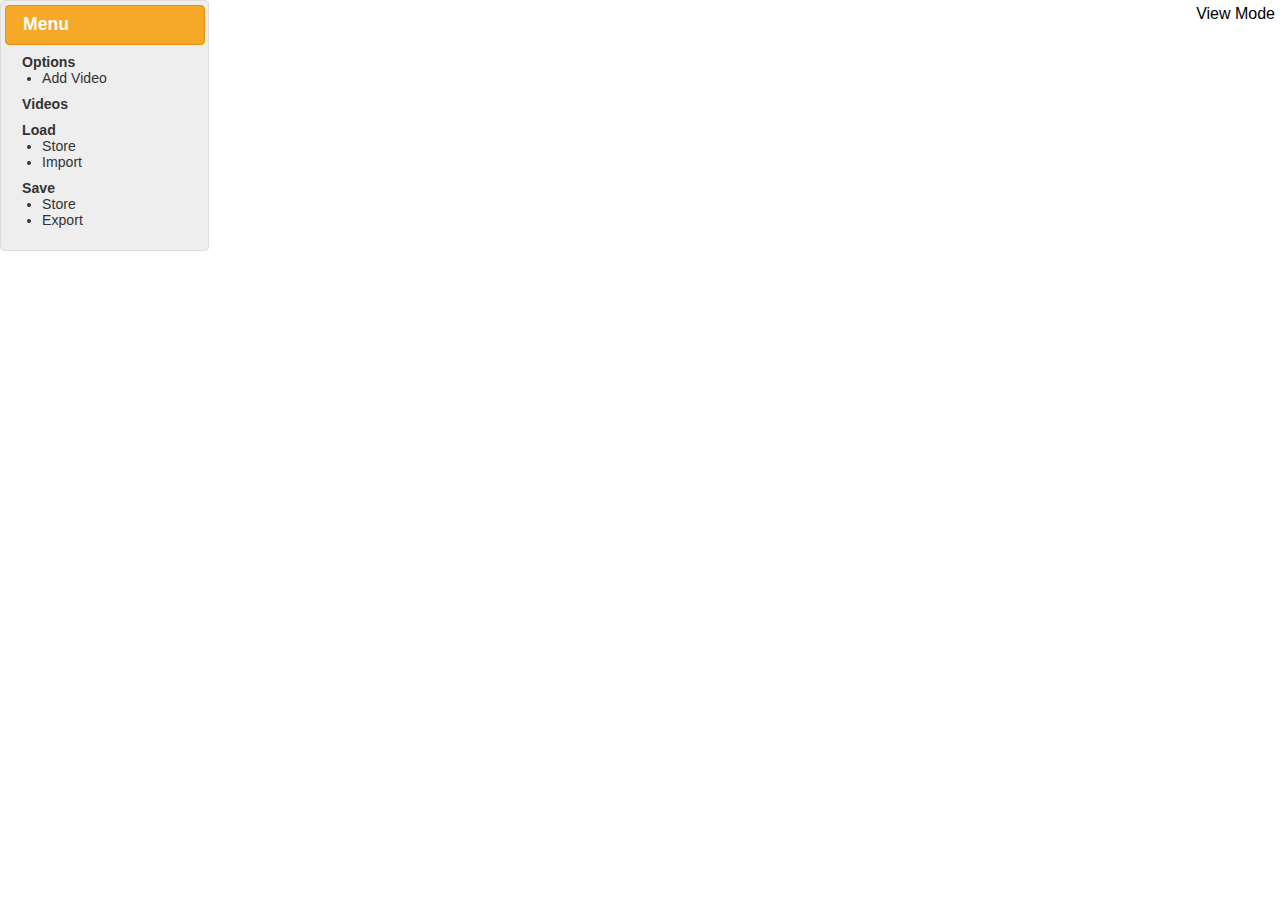
==== commit c08f9d7f: "1. Added context menus to containers for extra options. 2. Added jquery context menu plugin. 3. Edit" ====
--- a/index.html
+++ b/index.html
@@ -139,577 +139,41 @@
         cursor: pointer;
       }
 
+      #controls {
+        text-decoration: none;
+        font-weight: bold;
+        font-size: 50pt;
+        position: absolute;
+        right: 5px;
+        bottom: 5px;
+        white-space: nowrap;
+      }
+
+      #controls a:hover {
+        text-decoration: underline;
+        cursor: pointer;
+      }
+
+      #modes {
+        position: absolute;
+        right: 5px;
+        top: 5px;
+      }
+
+      #modes a:hover {
+        text-decoration: underline;
+        cursor: pointer;
+      }
+
     </style>
     <link rel="stylesheet" href="css/jquery-ui.css" text="text/css" />
     <script type="text/javascript" src="js/jquery.js"></script>
     <script type="text/javascript" src="js/jquery-ui.js"></script>
     <script type="text/javascript" src="js/jquery.transform.js"></script>
+    <script type="text/javascript" src="js/jquery.contextmenu.r2.js"></script>
     <!--<script type="text/javascript" src="http://popcornjs.org/code/dist/popcorn-complete.js"></script>-->
     <script type="text/javascript" src="js/popcorn-complete.js"></script>
-    <script type="text/javascript">
-
-      $(document).ready( function (e) {
-
-        var sections = [],
-            currentSection,
-            currentSectionIndex,
-            targetUUID = 0,
-            $win = $(window),
-            savedItems = JSON.parse(localStorage.getItem('Action')),
-            edit = window.location.href.indexOf('?edit');
-
-        savedItems = savedItems || [];
-
-        (function() {
-          var spinnerCanvas = document.getElementById('spinner-canvas'),
-              ctx = spinnerCanvas.getContext('2d'),
-              numPieces = 8,
-              indexStep = 4,
-              spinnerInterval,
-              w = spinnerCanvas.width/2;
-              spinnerIndex = 0;
-
-          ctx.clearRect(0, 0, spinnerCanvas.width, spinnerCanvas.height);
-          ctx.translate(spinnerCanvas.width/2, spinnerCanvas.height/2);
-          ctx.fillStyle = '#aaa';
-          for (var i=0; i<numPieces; ++i) {
-            ctx.save();
-            ctx.rotate(Math.PI*2/numPieces*i);
-            ctx.translate(w/4, w/4);
-            ctx.beginPath();
-            ctx.arc(0, 0, w/8, w/8, 0, Math.PI*2, true);
-            ctx.closePath();
-            ctx.fill();
-            ctx.restore();
-          } //for
-
-          $('#spinner-div').dialog({
-            width: 300,
-            autoOpen: false,
-            closeOnEscape: false,
-            draggable: false,
-            resizable: false,
-            modal: true,
-            stack: true,
-            open: function (e, ui) {
-              $('.ui-dialog-titlebar-close').hide();
-              spinnerInterval = setInterval( function() {
-                spinnerIndex += indexStep;
-                $('#spinner-canvas').css('rotate', spinnerIndex+'deg');
-              }, 30);
-            },
-            close: function (e) {
-              clearInterval(spinnerInterval);
-            },
-          });
-        })();
-
-        $('#edit-menu-videos').sortable({
-          placeholder: "ui-state-highlight"
-        });
-
-        $('#edit-menu').disableSelection();
-        $('#edit-menu-videos').disableSelection();
-
-        $('#edit-menu-videos').bind('sortupdate', function ( event, ui ) {
-          newSections = [];
-          var vids = $(this).sortable('toArray');
-          for (var i=0; i<vids.length; ++i) {
-            var vidId = vids[i].substr(vids[i].indexOf('-')+1);
-            for (var j=0; j<sections.length; ++j) {
-              if (vidId === sections[j].video.id) {
-                newSections.push(sections[j]);
-                break;
-              } //if 
-            } //for
-          } //for
-          sections = newSections;
-        });
-
-        Popcorn.plugin('test', function (options) {
-          return {
-            _setup: function (options) {
-            },
-            start: function (event, options) {
-              $('#'+options.target).html('Test!');
-            },
-            end: function (event, options) {
-              $('#'+options.target).html('');
-            }
-          };
-        });
-
-        Popcorn.plugin('animator', function (options) {
-          return {
-            _setup: function (options) {
-            },
-            start: function (event, options) {
-            },
-            end: function (event, options) {
-            }
-          };
-        });
-
-        $('#edit-menu-link-add').click( function(e) {
-          $('#dialog-add-video-name').val('Untitled '+sections.length);
-          $('#dialog-add').dialog('open');
-        });
-
-        function playNextSection() {
-          stopCurrentSection();
-          var index = sections.indexOf(currentSection);
-          playSection(sections[index+1]);
-        }
-
-        function stopCurrentSection() {
-          if (currentSection) {
-            currentSection.popcorn.pause();
-            currentSection.hide();
-            currentSection.$li.removeClass('bold');
-          } //if
-        }; //stopCurrentSection
-
-        function playSection (section) {
-          if (section) {
-            function play() {
-              section.popcorn.currentTime(0);
-              section.show();
-              section.popcorn.play();
-              section.transitionIn();
-              section.$li.addClass('bold');
-            }; //play
-
-            currentSection = section;
-  
-            if (section.ready) {
-              play();
-            }
-            else {
-              $('#spinner-div').dialog('open');
-              $(section.video).bind('loadedmetadata', function (ev) {
-                $('#spinner-div').dialog('close');
-                play();
-              });
-            } //if
-          } //if
-        }; //playSection
-
-        function buildVideo(videoUrl, popcornSrc, transitionIn, transitionOut, videoName) {
-          var video = document.createElement('video'),
-              $video,
-              videoSource = document.createElement('source');
-
-          function setVideoPosition(options) {
-            $video.css(options);
-          }; //setVideoPosition
-
-          var transitions = {
-            slideIn: function (callback) {
-              $video.show();
-              setVideoPosition({ left:window.innerWidth/2 - video.videoWidth/2, 
-                                top:-video.videoHeight});
-              $video.transform({rotate: '-30deg'});
-              $video.animate({
-                rotate: '0deg',
-                top: window.innerHeight/2 - video.videoHeight/2 
-              }, 1000, callback);
-
-            },
-            slideOut: function (callback) {
-              $video.animate({
-                rotate: '30deg',
-                top: window.innerHeight + video.videoHeight 
-              }, 1000, function() {
-                $video.hide();
-                if (callback) {
-                  callback();
-                } //if
-              });
-            },
-            fadeIn: function (callback) {
-              setVideoPosition({ left:window.innerWidth/2 - video.videoWidth/2, 
-                                top:window.innerHeight/2 - video.videoHeight/2});
-              $video.css('opacity', 0);
-              $video.show();
-              $video.fadeTo(1000, 1);
-             
-            },
-            fadeOut: function (callback) {
-              $video.fadeTo(1000, 0);
-              setTimeout(function() {
-                $video.hide();
-                if (callback) {
-                  callback();
-                } //if
-              }, 1000);
-            },
-            defaultIn: function (callback) {
-              $video.show();
-              setVideoPosition({ left:window.innerWidth/2 - video.videoWidth/2, 
-                                top:window.innerHeight/2 - video.videoHeight/2});
-              if (callback) { 
-                callback();
-              } //if
-            },
-            defaultOut: function (callback) {
-              $video.hide();
-              if (callback) { 
-                callback();
-              } //if
-            },
-          };
-
-          var plugins = [];
-          var popcornDivs = [];
-          var pluginInstances = popcornSrc.match(/\.\w*\(\{([\s\w'"]*:\s?[\s"'\w]*,\s?)*["|']?target["|']?:["|'][\w\-]*["|']/gi);
-          var targetRegex = /[\s"']*target[\s"']*:\s?["|'](.*)["|']\s?/;
-          var pluginRegex = /\.(\w*)\(\{/;
-          for (var i=0; i<pluginInstances.length; ++i) {
-            var instance = pluginInstances[i];
-            var targetName = instance.match(targetRegex)[1];
-            var pluginName = instance.match(pluginRegex)[1];
-            if (plugins[pluginName]) {
-              continue;
-            } //if
-            plugins[pluginName] = true;
-            var newTarget = 'popcorn-target-' + pluginName + '-' + targetUUID;
-            var re = new RegExp(targetName, "gi");
-            popcornSrc = popcornSrc.replace(re, newTarget);
-            var title = $('<h3 />');
-            title.html(pluginName);
-            title.addClass('ui-widget-header');
-            var $div = $('<div/>');
-            var rx = -50 + Math.random() * 100;
-            var ry = -50 + Math.random() * 100;
-            $div.attr('id', newTarget + '-ui')
-              .addClass('ui-widget-content')
-              .addClass('container')
-              .draggable()
-              .css('z-index', 30)
-              .resizable()
-              .css('position', 'absolute')
-              .offset({left:window.innerWidth - $div.width() - 20 + rx, top: 100 + ry});
-            $div.append(title);
-            var content = $('<div/>');
-            content.attr('id', newTarget);
-            $div.append(content);
-            popcornDivs.push($div);
-            $('#containers').append($div);
-            ++targetUUID;
-          } //for
-
-          var popcornFunc = new Function(popcornSrc);
-
-          videoSource.src = videoUrl;
-          video.appendChild(videoSource); 
-          video.id = 'video';
-          video.setAttribute('controls', true);
-          video.setAttribute('autobuffer', true);
-          video.setAttribute('preload', 'auto');
-          video.style.zIndex = 20;
-
-          $('#videos').append(video);
-          $video = $(video);
-
-          try {
-
-            //Should bail right here if popcorn is bad
-            popcornFunc();
-
-            video.id = 'video' + sections.length;
-
-            var popcorn = Popcorn.instances[Popcorn.instances.length-1];
-
-            var $li = $('<li id="list-'+video.id+'"></li>');
-            var $a = $('<a id="a-'+video.id+'">'+ videoName +'</a>');
-
-            $a.appendTo($li);
-
-           $('#edit-menu-videos').append($li);
-
-            if (currentSection) {
-              stopCurrentSection();
-              currentSection.$li.removeClass('bold');
-            } //if
-
-            $li.addClass('bold');
-
-            var section = {
-              video: video,
-              transitionIn: transitions[transitionIn],
-              transitionOut: transitions[transitionOut],
-              popcorn: popcorn,
-              popcornSrc: popcornSrc,
-              name: videoName,
-              popcornDivs: popcornDivs,
-              $li: $li,
-              ready: false, 
-              show: function () {
-                for (var i=0; i<popcornDivs.length; ++i) {
-                  $(popcornDivs[i]).show();
-                } //for
-              },
-              hide: function () {
-                $video.hide();
-                for (var i=0; i<popcornDivs.length; ++i) {
-                  $(popcornDivs[i]).hide();
-                } //for
-              },
-              getReplica: function () {
-                return {
-                  video: video.currentSrc,
-                  transitionIn: transitionIn,
-                  transitionOut: transitionOut,
-                  popcornSrc: popcornSrc,
-                  name: videoName,
-                }
-              },
-            };
-
-            currentSection = section;
-            sections.push(section);
-
-            $a.click( function (e) {
-              stopCurrentSection();
-              playSection(section);
-            });
-
-            $(video).bind('loadedmetadata', function (ev) {
-              section.ready = true;
-            });
-
-            popcorn.listen('ended', function (ev) {
-              section.transitionOut(playNextSection);
-            });
-
-            $video.css('position', 'absolute');
-            section.hide();
-            playSection(section);
-            return true;
-          }
-          catch (error) {
-
-            for (var i=0; i<popcornDivs.length; ++i) {
-              $(popcornDivs[i]).remove();
-            } //for
-
-            $(video).remove();
-            return false;
-
-          } //catch
-
-        }; //buildVideo
-
-        (function() {
-          var fields = $([]).add($('#dialog-add-video-url')).add($('#dialog-add-popcorn'));
-          $('#dialog-add').dialog({
-
-            autoOpen: false,
-            height: 500,
-            width: 700,
-            modal: true,
-
-            buttons: {
-
-              "Insert" : function () {
-
-                var okFields = 0;
-                fields.each( function (i, e) {
-
-                  if ( e.value ) {
-                    $(e).removeClass('ui-state-error');
-                    ++okFields;
-                  }
-                  else {
-                    $(e).addClass('ui-state-error');
-                  } //if
-                
-                }); //each
-
-                if ( okFields === fields.length ) {
-
-                  if (buildVideo( $('#dialog-add-video-url').val(), 
-                                  $('#dialog-add-popcorn').val(), 
-                                  $('#dialog-add-transition-in').val(), 
-                                  $('#dialog-add-transition-out').val(), 
-                                  $('#dialog-add-video-name').val()) === false) {
-                    $('#dialog-add-popcorn').addClass('ui-state-error');
-                    $('#dialog-add-error').html(error.toString());
-                    $('#dialog-add-error').addClass('ui-state-highlight');
-                  }
-                  else {
-                    $(this).dialog('close');
-                  } //if
-
-                } //if
-  
-              },
-  
-              Cancel : function () {
-                $(this).dialog('close');
-              },
-
-            },
-
-            close : function () {
-              //fields.val('');
-              fields.removeClass('ui-state-error');
-              $('#dialog-add-error').removeClass('ui-state-highlight');
-              $('#dialog-add-error').html('');
-            },
-
-          });
-        })();
-
-        $('#edit-menu').dialog({
-          position: [0, 0],
-          width: 200,
-          modal: false,
-          stack: false,
-          autoOpen: false,
-          closeOnEscape: false,
-          open: function (e, ui) {
-            $(".ui-dialog-titlebar-close").hide();
-          },
-        });
-
-        if (true || edit > -1) {
-          $('#edit-menu').dialog('open');
-        } //if
-
-        $win.bind("beforeunload", function( event ) {
-          return "Are you sure you want to leave?";
-        });
-
-        $win.keypress( function( event ) {
-          var elem = event.srcElement || event.target;
-          if ( (event.which === 46 || event.which === 8) &&
-               (elem.nodeName !== "INPUT" && elem.nodeName !== "TEXTAREA") ) {
-            event.preventDefault();
-          }
-        });
-
-        function makeStorage() {
-          var store = {
-            type: 'Action v0.1 Store',
-            sections: [],
-          };
-
-          for (var i=0; i<sections.length; ++i) {
-            store.sections.push(sections[i].getReplica());
-          } //for
-
-          return store;
-        }; //makeStorage
-
-        function loadProject(project) {
-          $('#videos').empty();
-          $('#containers').empty();
-          $('#edit-menu-videos').empty();
-          sections = [];
-          for (var i=0; i<project.sections.length; ++i) {
-            var section = project.sections[i];
-            buildVideo( section.video,
-                        section.popcornSrc,
-                        section.transitionIn,
-                        section.transitionOut,
-                        section.name);
-          } //for
-        }; //loadProject
-
-        $('#dialog-export').dialog({
-          modal: true,
-          autoOpen: false,
-          width: 550,
-          height: 500,
-          buttons: {
-            'Ok': function() {
-              $(this).dialog('close');  
-            },
-          }
-        });
-
-        $('#dialog-import').dialog({
-          modal: true,
-          autoOpen: false,
-          width: 550,
-          height: 500,
-          buttons: {
-            'Ok': function() {
-              $(this).dialog('close');  
-              loadProject(JSON.parse($('#dialog-import-data').val()));
-            },
-            'Cancel': function() {
-              $(this).dialog('close');  
-            },
-          }
-        });
-
-        $('#dialog-load').dialog({
-          modal: true,
-          autoOpen: false,
-          width: 550,
-          height: 500,
-          buttons: {
-            'Cancel': function() {
-              $(this).dialog('close');  
-            },
-          }
-        });
-
-        $('#dialog-save').dialog({
-          modal: true,
-          autoOpen: false,
-          width: 350,
-          height: 300,
-          buttons: {
-            'Ok': function() {
-              $(this).dialog('close');  
-              var store = makeStorage();
-              store.projectName = $('#dialog-save-data').val();
-              savedItems.push(store);
-              localStorage.setItem('Action', JSON.stringify(savedItems));
-            },
-            'Cancel': function() {
-              $(this).dialog('close');
-            },
-          }
-        });
-
-        $('#save-export').click( function (event) {
-          var store = makeStorage();
-          $('#dialog-export-data').html(JSON.stringify(store));
-          $('#dialog-export').dialog('open');
-        });
-
-        $('#save-store').click( function (event) {
-          $('#dialog-save').dialog('open');
-        });
-
-        $('#load-store').click( function (event) {
-          $('#dialog-load').empty();
-          $('#dialog-load').append('<h3>Choose a project to load:</h3>');
-          for (var i=0; i<savedItems.length; ++i) {
-            (function() {
-              var savedItem = savedItems[i];
-              var $li = $('<li><a>'+savedItem.projectName+'</a></li>');
-              $li.click( function (e) {
-                $('#dialog-load').dialog('close');
-                loadProject(savedItem);
-              });
-              $('#dialog-load').append($li);
-            })();
-          } //for
-          $('#dialog-load').dialog('open');
-        });
-
-        $('#load-import').click( function (event) {
-          $('#dialog-import').dialog('open');
-        });
-
-      });
-
-    </script>
+    <script type="text/javascript" src="js/action.js"></script>
   </head>
   <body>
     <div id="videos">
@@ -734,6 +198,7 @@
         <li><a id="save-store">Store</a></li>
         <li><a id="save-export">Export</a></li>
       </ul>
+      <a id="edit-menu-publish"><h3>Publish</h3></a>
     </div>
     <div id="dialog-add" title="Add Video">
       <form>
@@ -782,5 +247,19 @@
       Paste the JSON blurb for a project below:
       <textarea id="dialog-import-data"></textarea>
     </div>
+    <div id="plugin-context-menu" class="context-menu">
+      <ul>
+        <li id="plugin-context-menu-transparency">Make Transparent</li>
+        <li id="plugin-context-menu-opaque">Make Opaque</li>
+      </ul>
+    </div>
+    <div id="controls">
+      <a id="controls-last">&lt; Last </a>
+      <a id="controls-next"> Next &gt;</a>
+    </div>
+    <div id="modes">
+      <a id="modes-view">View Mode</a>
+      <a id="modes-edit">Edit Mode</a>
+    </div>
   </body>
 </html>
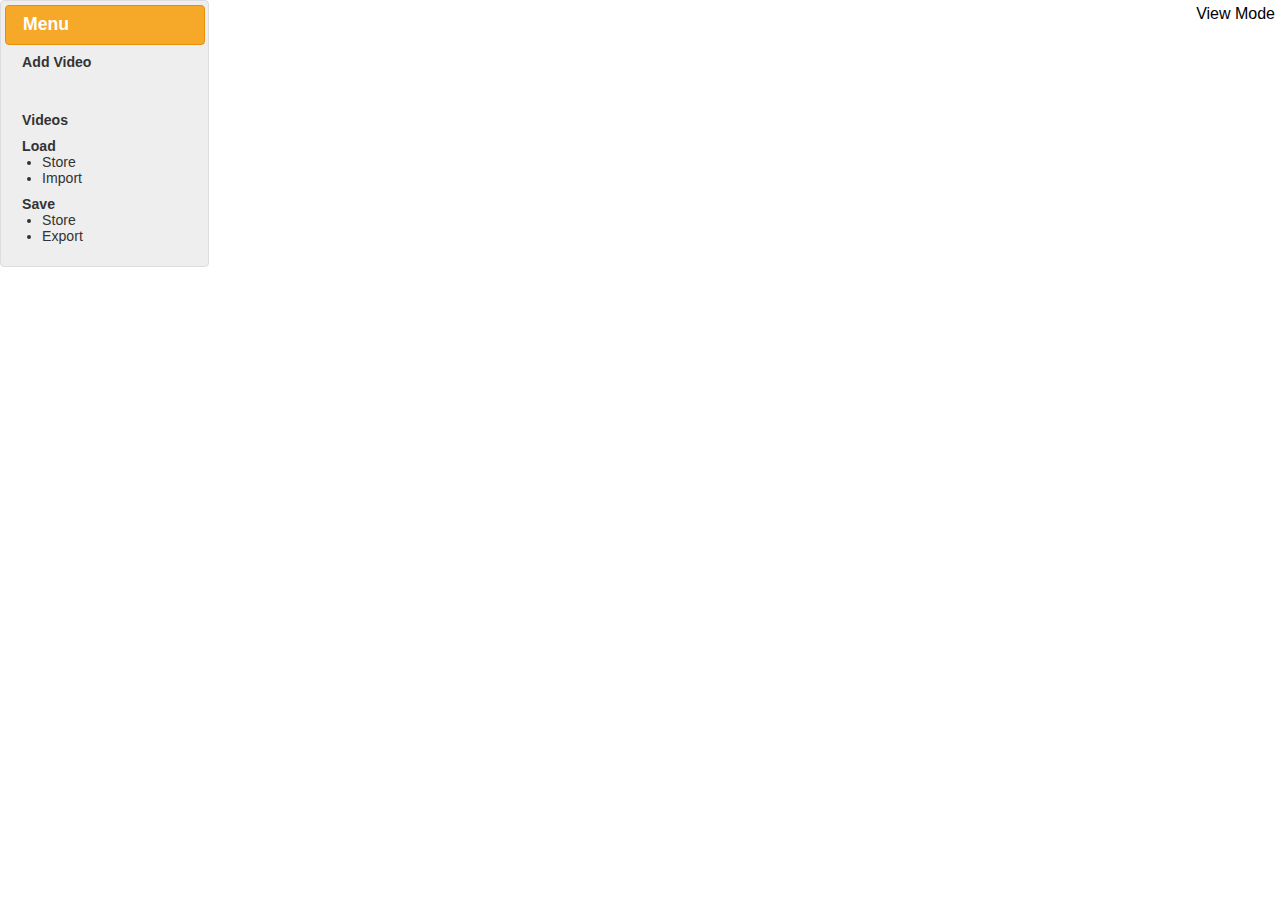
==== commit fe3db27e: "1. Added contextmenu jquery plugin js. 2. Added edit mode for videos. 3. Restructured transitions. 4" ====
--- a/index.html
+++ b/index.html
@@ -174,6 +174,7 @@
     <!--<script type="text/javascript" src="http://popcornjs.org/code/dist/popcorn-complete.js"></script>-->
     <script type="text/javascript" src="js/popcorn-complete.js"></script>
     <script type="text/javascript" src="js/action.js"></script>
+    <script type="text/javascript" src="js/action.transitions.js"></script>
   </head>
   <body>
     <div id="videos">
@@ -181,10 +182,10 @@
     <div id="containers">
     </div>
     <div id="edit-menu" title="Menu">
-      <h3>Options</h3>
-      <ul id="edit-menu-list">
-        <li><a id="edit-menu-link-add">Add Video</a></li>
-      </ul>
+      <h3><a id="edit-menu-link-add">Add Video</a></h3>
+      <br />
+      <h3><a id="edit-menu-link-edit">Edit Video</a></h3>
+      <br />
       <h3>Videos</h3>
       <ul id="edit-menu-videos">
       </ul>
@@ -213,16 +214,10 @@
           <br clear="all"/>
           <label for="transtion-in">Transition IN:</label>
           <select type="text" name="transition-in" id="dialog-add-transition-in" class="text ui-widget-content ui-corner-all" />
-            <option id="transition-in-slide" value="defaultIn">None</option>
-            <option id="transition-in-slide" value="slideIn">Slide</option>
-            <option id="transition-in-slide" value="fadeIn">Fade</option>
           </select>
           <br clear="all"/>
           <label for="transtion-out">Transition OUT:</label>
           <select type="text" name="transition-out" id="dialog-add-transition-out" class="text ui-widget-content ui-corner-all" />
-            <option id="transition-out-slide" value="defaultOut">None</option>
-            <option id="transition-out-slide" value="slideOut">Slide</option>
-            <option id="transition-out-slide" value="fadeOut">Fade</option>
           </select>
           <br clear="all"/>
           <label for="popcorn">Popcorn:</label>
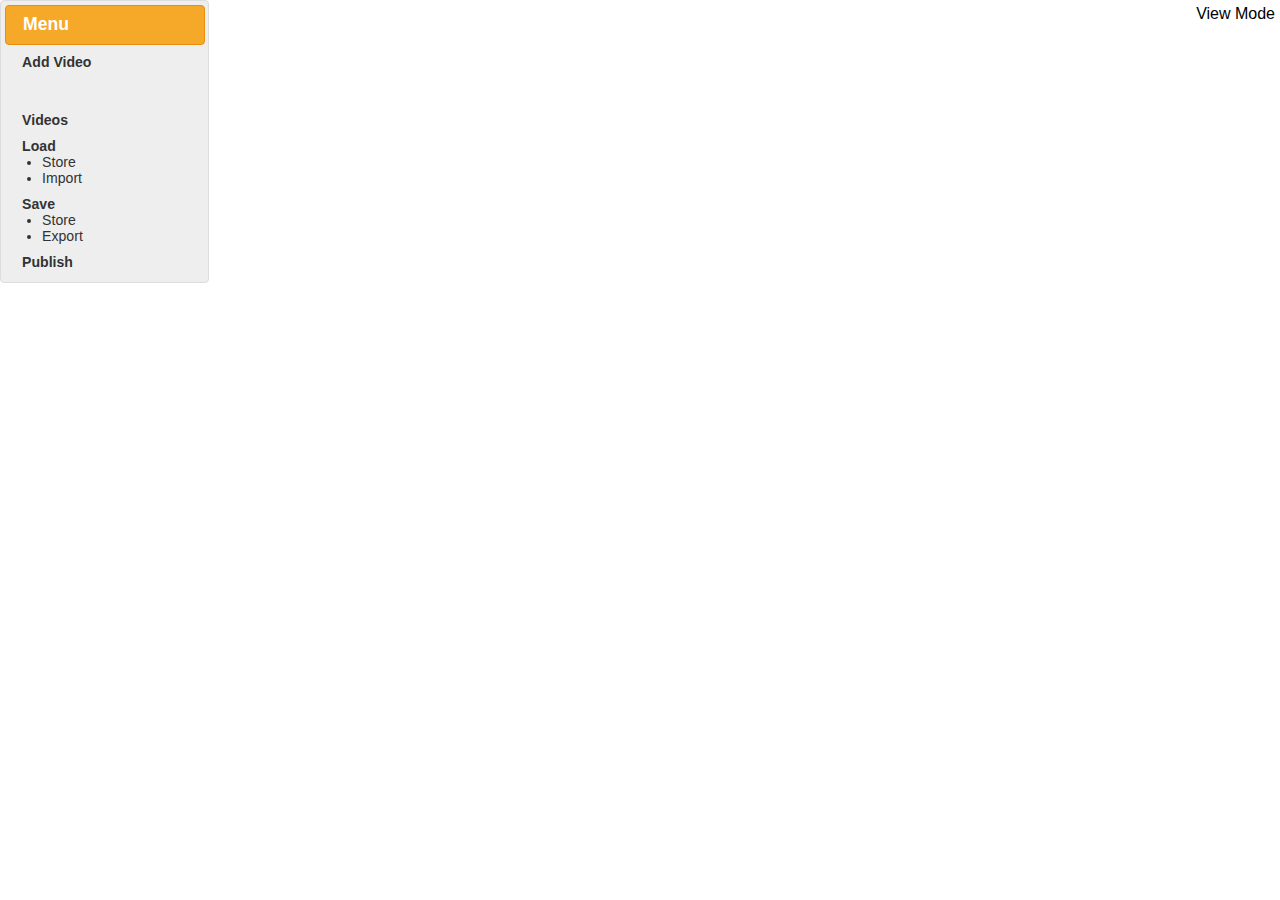
==== commit 4cb48a64: "1. Added action.css, default.html, test.html. 2. CSS in its own file. 3. Template for exporting, usi" ====
--- a/index.html
+++ b/index.html
@@ -1,172 +1,8 @@
 <html>
   <head>
     <title>Action</title>
-    <style>
-      html {
-        width: 100%;
-        height: 100%;
-      }
-
-      body {
-        margin: 0;
-        padding: 0;
-        width: 100%;
-        height: 100%;
-        font: 12pt Helvetica, Verdana;
-        overflow: hidden;
-      }
-
-      .bold {
-        font-weight: bold;
-      }
-
-      #edit-menu {
-        overflow: hidden;
-        z-index: 1000;
-      }
-
-      #edit-menu:hover {
-        cursor: pointer;
-      }
-
-      #edit-menu a:hover {
-        text-decoration: underline;
-      }
-
-      #edit-menu ul {
-        margin: 0px 0px 10px 10px;
-        padding: 0px 0px 0px 10px;
-        font-size: 80%;
-      }
-
-      #edit-menu h3 {
-        font-size: 80%;
-        margin: 0;
-        padding: 0;
-      }
-
-      a {
-        text-decoration: none;
-      }
-
-      a:hover {
-        text-decoration: underline;
-      }
-
-      #dialog-add fieldset {
-        padding: 1em;
-      }
-
-      #dialog-add label {
-        float: left;
-        width: 30%;
-        margin-right:0.5em;
-        padding-top:0.2em;
-        text-align:right;
-      }
-
-      #dialog-add input, select {
-        width: 60%;
-        font-weight: normal;
-      }
-
-      #dialog-add textarea {
-        height: 200px;
-        width: 60%;
-        font-size: 10pt;
-        font-weight: normal;
-      }
-
-      #dialog-add .ui-widget-content {
-        background: #fff;
-      }
-
-      #containers {
-        width: 100%;
-        height: 100%;
-        position: absolute;
-        top: 0px;
-        left: 0px;
-      }
-
-      .container {
-        position: absolute;
-        bottom: 10px;
-        right: 10px;
-        border: 2px solid #000;
-        border-radius: 10px;
-        width: 300px;
-        height: 300px;
-      }
-
-      #videos {
-        position: absolute;
-        top: 0px;
-        left: 0px;
-        width: 100%;
-        height: 100%;
-      }
-
-      #dialog-add form, fieldset {
-        margin: 0;
-        padding: 0;
-        border: 0;
-      }
-
-      #spinner-div {
-        overflow: hidden;
-        width: 300px;
-        text-align: center;
-      }
-
-      #spinner-canvas {
-        margin: auto;
-      }
-
-      #dialog-export textarea {
-        font-size: 12pt;
-        width: 500px;
-        height: 300px;
-      }
-
-      #dialog-import textarea {
-        font-size: 12pt;
-        width: 500px;
-        height: 300px;
-      }
-
-      #dialog-load a:hover {
-        cursor: pointer;
-      }
-
-      #controls {
-        text-decoration: none;
-        font-weight: bold;
-        font-size: 50pt;
-        position: absolute;
-        right: 5px;
-        bottom: 5px;
-        white-space: nowrap;
-      }
-
-      #controls a:hover {
-        text-decoration: underline;
-        cursor: pointer;
-      }
-
-      #modes {
-        position: absolute;
-        right: 5px;
-        top: 5px;
-      }
-
-      #modes a:hover {
-        text-decoration: underline;
-        cursor: pointer;
-      }
-
-    </style>
     <link rel="stylesheet" href="css/jquery-ui.css" text="text/css" />
+    <link rel="stylesheet" href="css/action.css" text="text/css" />
     <script type="text/javascript" src="js/jquery.js"></script>
     <script type="text/javascript" src="js/jquery-ui.js"></script>
     <script type="text/javascript" src="js/jquery.transform.js"></script>
@@ -175,6 +11,14 @@
     <script type="text/javascript" src="js/popcorn-complete.js"></script>
     <script type="text/javascript" src="js/action.js"></script>
     <script type="text/javascript" src="js/action.transitions.js"></script>
+    <script type="text/javascript">
+      $(document).ready( function (e) {
+
+        Action.initEditor();
+        Action.initPlayer();
+
+      });
+    </script>
   </head>
   <body>
     <div id="videos">
@@ -213,15 +57,15 @@
           <input type="text" name="video-url" id="dialog-add-video-url" class="text ui-widget-content ui-corner-all" value="file:///home/secretrobotron/Downloads/Moz_Doc_0329_GetInvolved_ST.webm"/>
           <br clear="all"/>
           <label for="transtion-in">Transition IN:</label>
-          <select type="text" name="transition-in" id="dialog-add-transition-in" class="text ui-widget-content ui-corner-all" />
+          <select type="text" name="transition-in" id="dialog-add-transition-in" class="text ui-widget-content ui-corner-all" >
           </select>
           <br clear="all"/>
           <label for="transtion-out">Transition OUT:</label>
-          <select type="text" name="transition-out" id="dialog-add-transition-out" class="text ui-widget-content ui-corner-all" />
+          <select type="text" name="transition-out" id="dialog-add-transition-out" class="text ui-widget-content ui-corner-all" >
           </select>
           <br clear="all"/>
           <label for="popcorn">Popcorn:</label>
-          <textarea type="text" name="popcorn" id="dialog-add-popcorn" value="" class="text ui-widget-content ui-corner-all">var $p = Popcorn("#video").flickr({start:0, end:10, tags: 'firefox', target:'flickr-container'});$p.test({"id":"start","start":0,"end":2,"target":"test-container"});</textarea>
+          <textarea type="text" name="popcorn" id="dialog-add-popcorn" value="" class="text ui-widget-content ui-corner-all">var $p = Popcorn("#video").flickr({start:0, end:10, tags: 'firefox', target:'flickr-container'});</textarea>
         </fieldset>
       </form> 
     </div>
--- a/css/action.css
+++ b/css/action.css
@@ -0,0 +1,163 @@
+html {
+  width: 100%;
+  height: 100%;
+}
+
+body {
+  margin: 0;
+  padding: 0;
+  width: 100%;
+  height: 100%;
+  font: 12pt Helvetica, Verdana;
+  overflow: hidden;
+}
+
+.bold {
+  font-weight: bold;
+}
+
+#edit-menu {
+  overflow: hidden;
+  z-index: 1000;
+}
+
+#edit-menu:hover {
+  cursor: pointer;
+}
+
+#edit-menu a:hover {
+  text-decoration: underline;
+}
+
+#edit-menu ul {
+  margin: 0px 0px 10px 10px;
+  padding: 0px 0px 0px 10px;
+  font-size: 80%;
+}
+
+#edit-menu h3 {
+  font-size: 80%;
+  margin: 0;
+  padding: 0;
+}
+
+a {
+  text-decoration: none;
+}
+
+a:hover {
+  text-decoration: underline;
+}
+
+#dialog-add fieldset {
+  padding: 1em;
+}
+
+#dialog-add label {
+  float: left;
+  width: 30%;
+  margin-right:0.5em;
+  padding-top:0.2em;
+  text-align:right;
+}
+
+#dialog-add input, select {
+  width: 60%;
+  font-weight: normal;
+}
+
+#dialog-add textarea {
+  height: 200px;
+  width: 60%;
+  font-size: 10pt;
+  font-weight: normal;
+}
+
+#dialog-add .ui-widget-content {
+  background: #fff;
+}
+
+#containers {
+  width: 100%;
+  height: 100%;
+  position: absolute;
+  top: 0px;
+  left: 0px;
+}
+
+.container {
+  position: absolute;
+  bottom: 10px;
+  right: 10px;
+  border-radius: 10px;
+  box-shadow: 2px 2px 5px #000;
+  width: 300px;
+  height: 300px;
+}
+
+#videos {
+  position: absolute;
+  top: 0px;
+  left: 0px;
+  width: 100%;
+  height: 100%;
+}
+
+#dialog-add form, fieldset {
+  margin: 0;
+  padding: 0;
+  border: 0;
+}
+
+#spinner-div {
+  overflow: hidden;
+  width: 300px;
+  text-align: center;
+}
+
+#spinner-canvas {
+  margin: auto;
+}
+
+#dialog-export textarea {
+  font-size: 12pt;
+  width: 500px;
+  height: 300px;
+}
+
+#dialog-import textarea {
+  font-size: 12pt;
+  width: 500px;
+  height: 300px;
+}
+
+#dialog-load a:hover {
+  cursor: pointer;
+}
+
+#controls {
+  text-decoration: none;
+  font-weight: bold;
+  font-size: 50pt;
+  position: absolute;
+  right: 5px;
+  bottom: 5px;
+  white-space: nowrap;
+}
+
+#controls a:hover {
+  text-decoration: underline;
+  cursor: pointer;
+}
+
+#modes {
+  position: absolute;
+  right: 5px;
+  top: 5px;
+}
+
+#modes a:hover {
+  text-decoration: underline;
+  cursor: pointer;
+}
+
